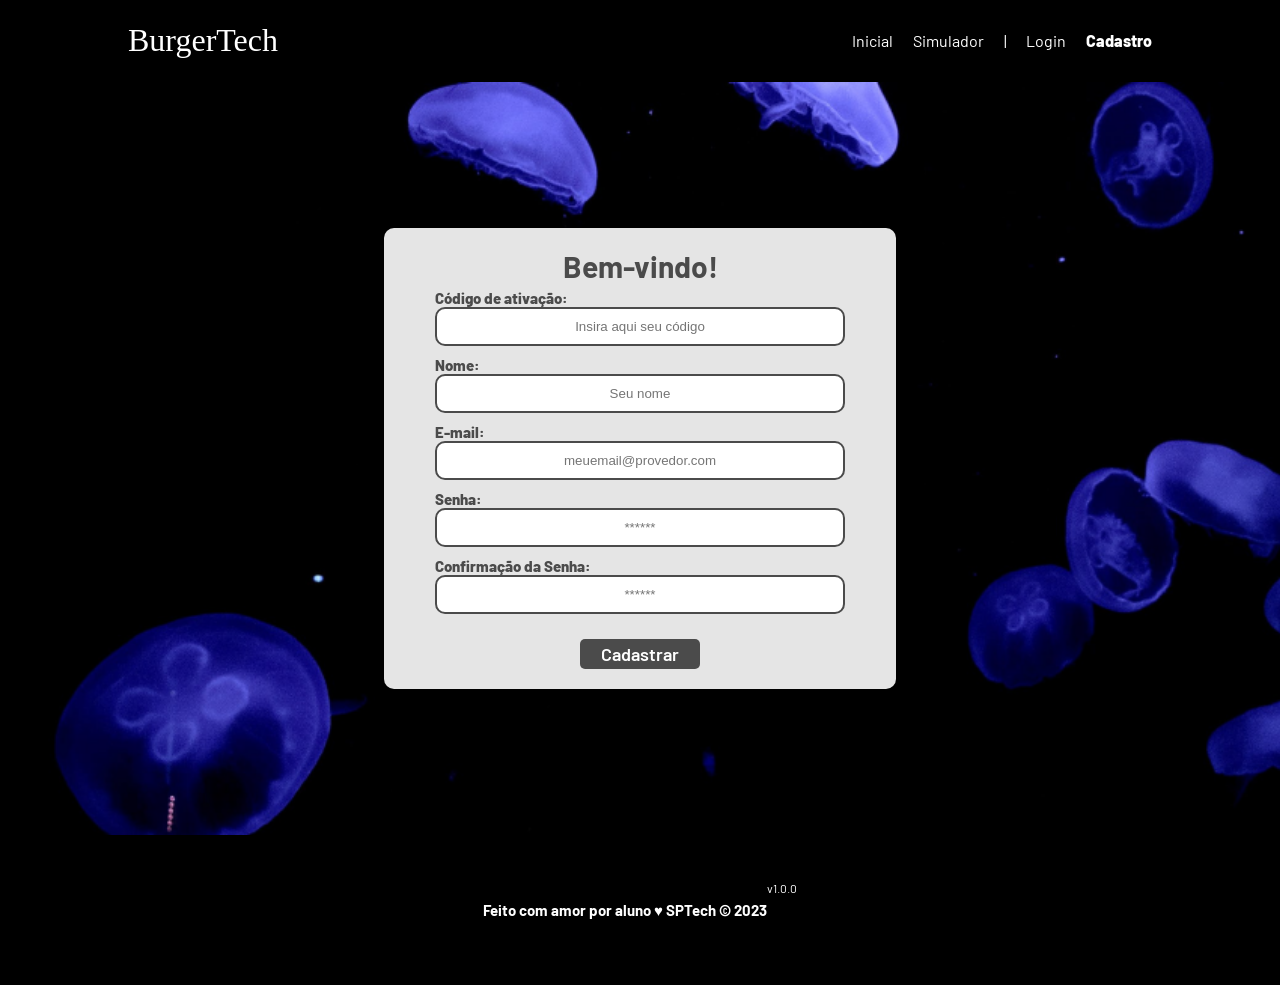
==== Site/public/cadastro.html @ 581de7cd "ArrumandoCommit" ====
<!DOCTYPE html>
<html lang="pt-br">

<head>
  <meta charset="UTF-8" />
  <meta http-equiv="X-UA-Compatible" content="IE=edge" />
  <meta name="viewport" content="width=device-width, initial-scale=1.0" />

  <title>BurgerTech | Cadastro</title>

  <script src="./js/sessao.js"></script>

  <link rel="stylesheet" href="./css/estilo.css" />
  <link rel="icon" href="./assets/icon/favicon2.ico" />
  <link rel="preconnect" href="https://fonts.gstatic.com" />
</head>

<body onload="listar()">
  <!--header inicio-->
  <div class="header">
    <div class="container">
      <h1 class="titulo">BurgerTech</h1>
      <ul class="navbar">
        <li>
          <a href="index.html">Inicial</a>
        </li>
        <li>
          <a href="simulador.html">Simulador</a>
        </li>
        <li>|</li>
        <li>
          <a href="login.html">Login</a>
        </li>
        <li class="agora">
          <a href="#">Cadastro</a>
        </li>
      </ul>
    </div>
  </div>
  <!--header fim-->

  <div class="login">
    <div class="alerta_erro">
      <div class="card_erro" id="cardErro">
        <span id="mensagem_erro"></span>
      </div>
    </div>
    <div class="container">
      <div class="card card-cadastro">
        <h2>Bem-vindo!</h2>
        <div class="formulario">
          <!--
                         Para inserir mais um campo, copie uma das inputs abaixo.
                         Assim que inserir vá para o script abaixo.
                     -->
          <div class="campo">
            <span>Código de ativação:</span>
            <input id="codigo_input" type="text" placeholder="Insira aqui seu código" />
          </div>
          <div class="campo">
            <span>Nome:</span>
            <input id="nome_input" type="text" placeholder="Seu nome" />
          </div>
          <div class="campo">
            <span>E-mail:</span>
            <input id="email_input" type="text" placeholder="meuemail@provedor.com" />
          </div>
          <div class="campo">
            <span>Senha:</span>
            <input id="senha_input" type="password" placeholder="******" />
          </div>
          <div class="campo">
            <span>Confirmação da Senha:</span>
            <input id="confirmacao_senha_input" type="password" placeholder="******" />
          </div>
          <button class="botao" onclick="cadastrar()">Cadastrar</button>
        </div>
        <div id="div_aguardar" class="loading-div">
          <img src="./assets/circle-loading.gif" id="loading-gif" />
        </div>

        <div id="div_erros_login"></div>
      </div>
    </div>
  </div>

  <!--footer inicio-->
  <div class="footer">
    <div class="container">
      <h4>Feito com amor por aluno &hearts; SPTech &copy; 2023</h4>
      <span class="version">v1.0.0</span>
    </div>
  </div>
  <!--footer fim-->
</body>

</html>

<script>

  // Array para armazenar empresas cadastradas para validação de código de ativação 
  let listaEmpresasCadastradas = [];

  function cadastrar() {
    // aguardar();

    //Recupere o valor da nova input pelo nome do id
    // Agora vá para o método fetch logo abaixo
    var nomeVar = nome_input.value;
    var emailVar = email_input.value;
    var senhaVar = senha_input.value;
    var confirmacaoSenhaVar = confirmacao_senha_input.value;
    var codigoVar = codigo_input.value;
    var idEmpresaVincular

    // Verificando se há algum campo em branco
    if (
      nomeVar == "" ||
      emailVar == "" ||
      senhaVar == "" ||
      confirmacaoSenhaVar == "" ||
      codigoVar == ""
    ) {
      cardErro.style.display = "block";
      mensagem_erro.innerHTML =
        "(Mensagem de erro para todos os campos em branco)";

      finalizarAguardar();
      return false;
    } else {
      setInterval(sumirMensagem, 5000);
    }

    // Verificando se o código de ativação é de alguma empresa cadastrada
    for (let i = 0; i < listaEmpresasCadastradas.length; i++) {
      if (listaEmpresasCadastradas[i].codigo_ativacao == codigoVar) {
        idEmpresaVincular = listaEmpresasCadastradas[i].id
        console.log("Código de ativação válido.");
        break;
      } else {
        cardErro.style.display = "block";
        mensagem_erro.innerHTML = "(Mensagem de erro para código inválido)";
        finalizarAguardar();
      }
    }

    // Enviando o valor da nova input
    fetch("/usuarios/cadastrar", {
      method: "POST",
      headers: {
        "Content-Type": "application/json",
      },
      body: JSON.stringify({
        // crie um atributo que recebe o valor recuperado aqui
        // Agora vá para o arquivo routes/usuario.js
        nomeServer: nomeVar,
        emailServer: emailVar,
        senhaServer: senhaVar,
        idEmpresaVincularServer: idEmpresaVincular
      }),
    })
      .then(function (resposta) {
        console.log("resposta: ", resposta);

        if (resposta.ok) {
          cardErro.style.display = "block";

          mensagem_erro.innerHTML =
            "Cadastro realizado com sucesso! Redirecionando para tela de Login...";

          setTimeout(() => {
            window.location = "login.html";
          }, "2000");

          limparFormulario();
          finalizarAguardar();
        } else {
          throw "Houve um erro ao tentar realizar o cadastro!";
        }
      })
      .catch(function (resposta) {
        console.log(`#ERRO: ${resposta}`);
        finalizarAguardar();
      });

    return false;
  }

  // Listando empresas cadastradas 
  function listar() {
    fetch("/empresas/listar", {
      method: "GET",
    })
      .then(function (resposta) {
        resposta.json().then((empresas) => {
          empresas.forEach((empresa) => {
            listaEmpresasCadastradas.push(empresa);

            console.log("listaEmpresasCadastradas")
            console.log(listaEmpresasCadastradas[0].codigo_ativacao)
          });
        });
      })
      .catch(function (resposta) {
        console.log(`#ERRO: ${resposta}`);
      });
  }

  function sumirMensagem() {
    cardErro.style.display = "none";
  }
</script>
---- Site/public/css/estilo.css ----
@import url('https://fonts.googleapis.com/css2?family=Barlow:ital,wght@0,100;0,200;0,300;0,400;0,500;0,600;0,700;0,800;0,900;1,100;1,200;1,300;1,400;1,500;1,600;1,700;1,800;1,900&display=swap');

body {
  margin: 0;
  padding: 0;
  font-family: 'Barlow', 'Segoe UI', 'Segoe UI', Tahoma, Geneva, Verdana, sans-serif;
  background-color: black;
}

:root {
  --tamanho-header: 80px;
  --tamanho-banner: calc(100vh - var(--tamanho-header) - var(--tamanho-footer) - 2px);
  --tamanho-simulador: calc(100vh - var(--tamanho-header) - var(--tamanho-footer) - 2px);
  --tamanho-login: calc(100vh - var(--tamanho-header) - var(--tamanho-footer) - 2px);
  --tamanho-footer: 65px;
}

.container {
  display: flex;
  width: 80%;
  margin: auto;
}

.header {
  height: var(--tamanho-header);
  border-bottom: 2px solid black;
}

.header .container {
  justify-content: space-between;
  align-items: center;
  height: 100%;
}

.header a {
  text-decoration: none;
  color: white;
}

.agora {
  font-weight: 800;
}

.navbar {
  width: 300px;
  display: flex;
  align-items: center;
  justify-content: space-between;
  list-style: none;
  color: white;
}

.titulo {
  color: white;
  width: fit-content;
  font-weight: 500;
  font-family:'Times New Roman';
}

.header h1 {
  margin: 0;
}

/* BANNER */

.banner {
  height: 300px;
  color: black;
  background-image: url('../assets/imgs/historia.jpeg');
  color: darkblue;
}

.banner .container {
  justify-content: center;
  align-items: center;
  height: 100%;
}

.banner .container p {
  width: 50%;
  margin: 0;
  padding: 0;
  font-size: 36px;
}

.banner .container span {
  font-weight: 800;
}

/* MISSÃO VISÃO VALORES */

.social {
  background-color: #e5e5e5;
  display: flex;
}

.social .container {
  justify-content: center;
}

.box img {
  width: 170px;
}

.social .container .boxes {
  display: flex;
  justify-content: center;
  width: 100%;
  padding: 30px 0;
}

.social p {
  text-align: center;
}

.box {
  display: flex;
  flex-direction: column;
  align-items: center;
  font-size: 30px;
  font-family: 'Times New Roman';
  color: black;
}

/* FOOTER */

.footer {
  background-color: black;
  height: 150px;
  color: #fff;
  display: flex;
  font-size: 15px;
}

.footer .container {
  justify-content: center;
  text-align: center;
}

.footer .container .version {
  font-size: 12px;
}

/* LOGIN */

.login {
  height: var(--tamanho-login);
  background-image: url('../assets/imgs/bg-jelly-fish-para-home.png');
  background-size: cover;
}

.login .container {
  justify-content: center;
  align-items: center;
  height: 100%;
}

.card {
  width: 50%;
  background-color: #e5e5e5;
  border-radius: 10px;
  display: flex;
  align-items: center;
  justify-content: space-evenly;
  color: rgb(75, 75, 75);
  flex-direction: column;
  height: fit-content;
  padding: 20px 0;
}

.card h2 {
  margin: 0;
  font-size: 30px;
}

.formulario {
  display: flex;
  height: 90%;
  width: 80%;
  justify-content: space-around;
  flex-direction: column;
}

.formulario span {
  font-size: 15px;
  font-weight: 800;
}

.formulario input {
  border: 2px solid rgb(75, 75, 75);
  text-align: center;
  border-radius: 10px;
  margin: 0;
}

.formulario select {
  border: 2px solid rgb(75, 75, 75);
  background-color: white;
  color: gray;
  height: 36px;
  text-align: center;
  border-radius: 10px;
  margin: 0;
}
.alinhar {
display: flex;
justify-content: center;
flex-direction: center;



}
.campo {
  display: flex;
  flex-direction: column;
  justify-content: start;
  padding: 5px 0;
}

.botao {
  cursor: pointer;
  font-family: "Barlow", sans-serif;
  border: 0;
  border-radius: 5px;
  font-weight: 600;
  font-size: 18px;
  color: #fff;
  background-color: rgb(75, 75, 75);
  width: 120px;
  height: 30px;
  align-self: center;
  margin-top: 20px;
}

.loading-div {
  width: 50px;
  display: none;
}

.loading-div img {
  height: 50px;
  width: 50px;
}

#div_erros_login {
  display: none
}

/* FORMULARIO */

.alerta_erro{
  display: flex;
  justify-content: flex-end;
}

.card_erro {
  display: none;
  background-color: #fff;
  color: black;
  width: 230px;
  position: fixed;
  border-radius: 4px;
  border: rgb(75, 75, 75) 3px solid;
  padding: 10px;
  margin-right: 10%;
}

.card_erro #mensagem_erro{
  font-weight: 500;
  font-size: 20px;
}

.formulario .tipo_campo {
  font-size: 20px;
  font-weight: 600 !important;
}

.formulario {
  display: flex;
  flex-direction: column;
}

input {
  margin-bottom: 10px;
  border: 2px solid #32b9cd;
  padding: 10px;
  text-align: center;
  border-radius: 10px;
}

.btn {
  font-family: "Barlow", sans-serif;
  border: 0;
  border-radius: 5px;
  font-weight: 600;
  font-size: 18px;
  padding: 10px 15px;
  color: white;
  background-color: rgb(75, 75, 75);
  width: 120px;
  align-self: center;
  margin-top: 5px;
}

.loading-div {
  width: 50px;
  margin: auto;
  display: none;
}

.loading-div img {
  height: 50px;
  width: 50px;
}

/* SIMULADOR */

.simulador {
  color: black;
  background-color: white;
}

.simulador .container {
  flex-direction: column;
  overflow: scroll; 
  height: var(--tamanho-simulador);
}

/* ALERTA */

#alerta {
  position: absolute;
  right: 0;
  bottom: 0;
}

.mensagem-alarme {
  background-color: white;
  border-radius: 5px;
  width: 300px;
  height: 80px;
  margin: 10px;
  padding: 10px 0;
  display: flex;
  justify-content: space-evenly;
  align-items: center;
}

.mensagem-alarme h3 {
  font-size: 14px;
  margin: 0;
}

.mensagem-alarme .informacao {
  width: 66%;
}

.alarme-sino {
  width: 48px;
  height: 48px;
  animation-name: bell;
  animation-duration: 4s;
  background-image: url('https://cdn-icons-png.flaticon.com/512/1157/1157000.png');
  background-size: cover;
  animation-iteration-count: infinite;
}

@keyframes bell {
  0%   {transform: rotate(25deg)}
  25%  {transform: rotate(-25deg)}
  50%  {transform: rotate(25deg)}
  75%  {transform: rotate(-25deg)}
  100% {transform: rotate(25deg)}
}
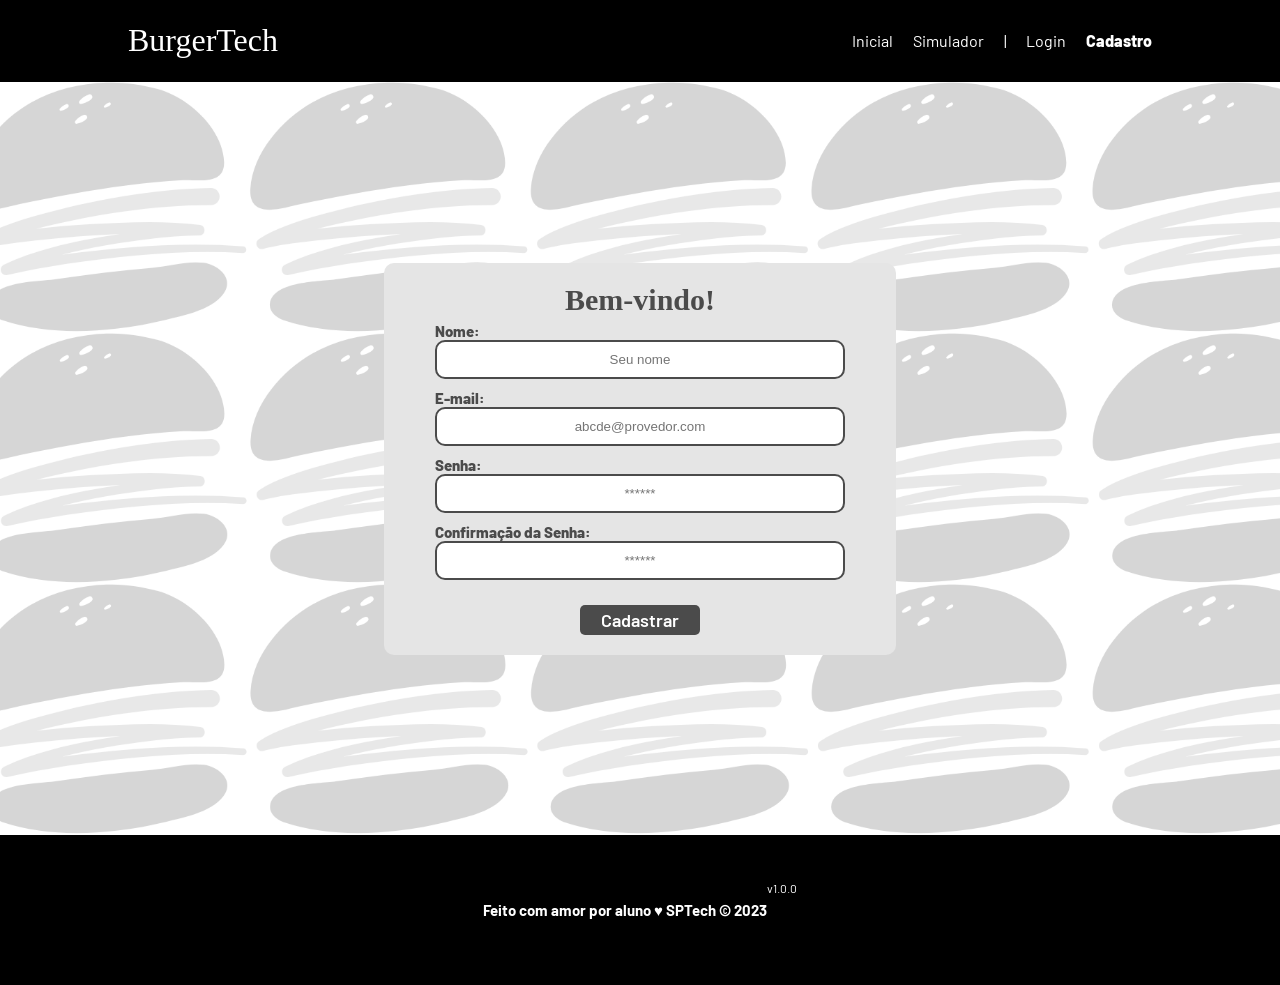
==== commit 0a804d8e: "Cadastro e Login" ====
--- a/Site/public/cadastro.html
+++ b/Site/public/cadastro.html
@@ -11,7 +11,7 @@
   <script src="./js/sessao.js"></script>
 
   <link rel="stylesheet" href="./css/estilo.css" />
-  <link rel="icon" href="./assets/icon/favicon2.ico" />
+  <link rel="icon" href="./assets/icon/BurgerTech.ico" />
   <link rel="preconnect" href="https://fonts.gstatic.com" />
 </head>
 
@@ -47,23 +47,20 @@
     </div>
     <div class="container">
       <div class="card card-cadastro">
-        <h2>Bem-vindo!</h2>
+        <h2 style="font-family: 'Times New Roman;">Bem-vindo!</h2>
         <div class="formulario">
           <!--
                          Para inserir mais um campo, copie uma das inputs abaixo.
                          Assim que inserir vá para o script abaixo.
                      -->
-          <div class="campo">
-            <span>Código de ativação:</span>
-            <input id="codigo_input" type="text" placeholder="Insira aqui seu código" />
-          </div>
+         
           <div class="campo">
             <span>Nome:</span>
             <input id="nome_input" type="text" placeholder="Seu nome" />
           </div>
           <div class="campo">
             <span>E-mail:</span>
-            <input id="email_input" type="text" placeholder="meuemail@provedor.com" />
+            <input id="email_input" type="text" placeholder="abcde@provedor.com" />
           </div>
           <div class="campo">
             <span>Senha:</span>
--- a/Site/public/css/estilo.css
+++ b/Site/public/css/estilo.css
@@ -145,7 +145,7 @@
 
 .login {
   height: var(--tamanho-login);
-  background-image: url('../assets/imgs/bg-jelly-fish-para-home.png');
+  background-image: url('../assets/imgs/Fundosite.png');
   background-size: cover;
 }
 
@@ -282,7 +282,7 @@
 
 input {
   margin-bottom: 10px;
-  border: 2px solid #32b9cd;
+  border: 2px solid gray;
   padding: 10px;
   text-align: center;
   border-radius: 10px;
